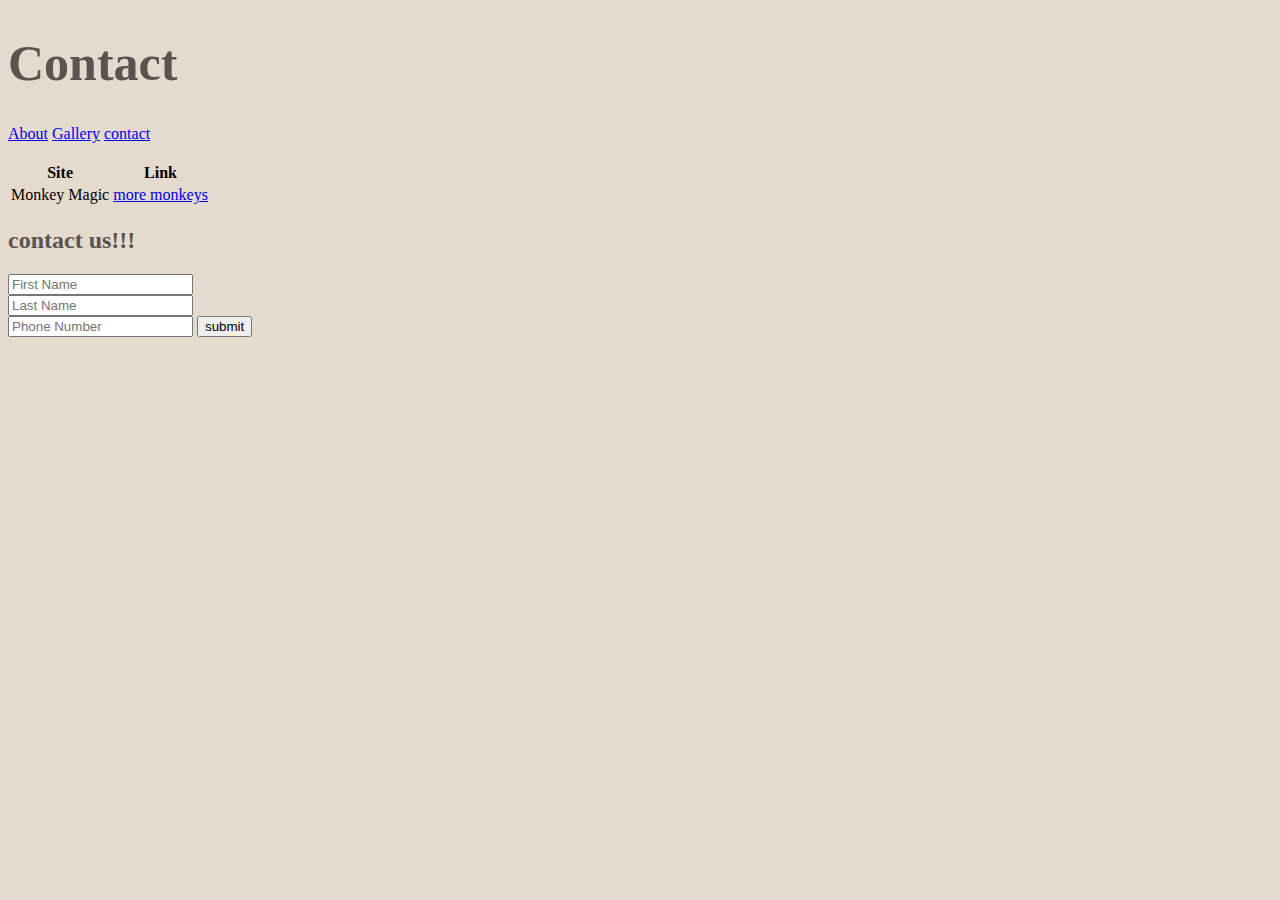
==== contact.html @ a03fcbf5 "start of assignment" ====
<!DOCTYPE html>
<html lang="en">
<head>
    <meta charset="UTF-8">
    <meta http-equiv="X-UA-Compatible" content="IE=edge">
    <meta name="viewport" content="width=device-width, initial-scale=1.0">
    <title>Document</title>
    <link rel="stylesheet" href="Styling.css">
</head>
<body>
    
    <h1>Contact</h1>

    <div>
        <a href="index.html">About</a>
        <a href="about.html">Gallery</a>
        <a href="contact.html">contact</a>
    </div>

<img height="200px" src="https://c.tenor.com/Lrhw25ws6zwAAAAd/dancing-monkeys-dyno-monkey.gif" alt="">
<table>
    <tr>
        <th>Site</th>
        <th>Link</th>
    </tr>
    <tr>
        <td>Monkey Magic</td>
        <td><a href="https://www.youtube.com/watch?v=Xv5ehKNSdSM"> more monkeys</a></td>
    </tr>
</table>

<form >
    <h2>contact us!!!</h2>
    <input type="text" name="firstName" placeholder="First Name"> <br>
    <input type="text" name="lastName" placeholder="Last Name"> <br>
    <input type="text" name="Phone" placeholder="Phone Number">
    <input type="submit" value="submit">
</form>


</body>
</html>
---- Styling.css ----
body{
    background-color: #E5DACE;
}

h1{
    font-size:50px;
    color: #5C5350;
}

h2{
    color: #5C5350;
}

.round-img {
    border-radius: 50%;
    height: auto;
    border-width: 20px;
    border-color:#3C3630 ;
    border-style: groove;
}

.center-img{
    display: block;
    margin-left: auto;
    margin-right: auto;
    max-width: 300px;
    max-height: 300px;
    margin-top:auto;
    }
.center {
text-align: center;
  }

.border-box{
    border-style:solid;
    border-width: 10px;
    border-color:#5C5350;
    background-color:#BCBEC0;
    margin-bottom: 30px;
}

.borderless-text{
    background-color: #BCBEC0;
}

div.gallery {
    margin: 5px;
    border: 1px solid #ccc;
    float: left;
    width: 180px;
  }
  
  div.gallery:hover {
    border: 1px solid #777;
  }
  
  div.gallery img {
    width: 100%;
    height: auto;
  }
  
  div.desc {
    padding: 15px;
    text-align: center;
  }
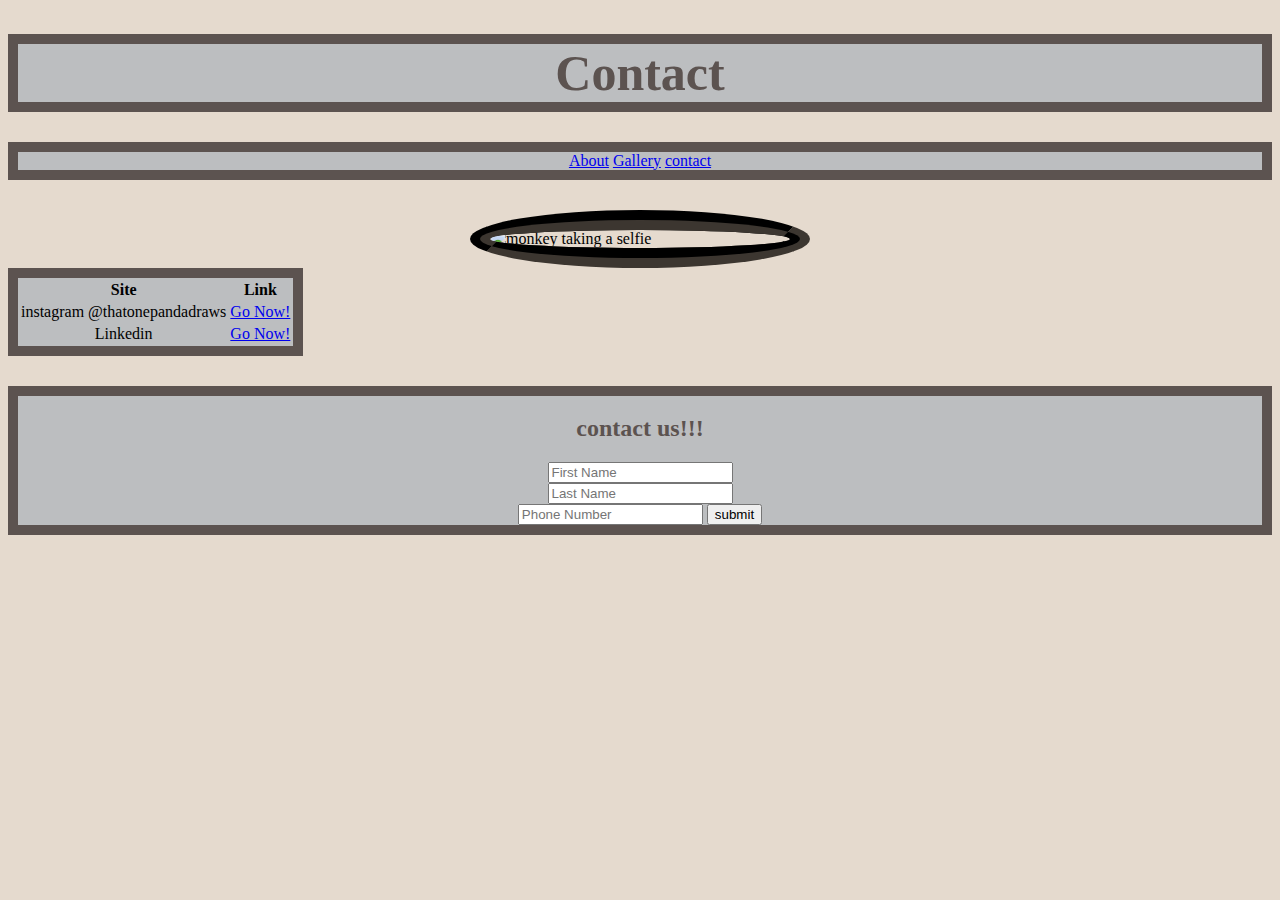
==== commit c898187c: "web page done" ====
--- a/contact.html
+++ b/contact.html
@@ -9,27 +9,31 @@
 </head>
 <body>
     
-    <h1>Contact</h1>
+    <h1 class="center border-box">Contact</h1>
 
-    <div>
+    <div class="center border-box">
         <a href="index.html">About</a>
         <a href="about.html">Gallery</a>
         <a href="contact.html">contact</a>
     </div>
 
-<img height="200px" src="https://c.tenor.com/Lrhw25ws6zwAAAAd/dancing-monkeys-dyno-monkey.gif" alt="">
-<table>
+    <img class="round-img center-img" src="https://i.imgur.com/MEh8k0s.jpg?1" alt="monkey taking a selfie" >
+<table class="center border-box">
     <tr>
         <th>Site</th>
         <th>Link</th>
     </tr>
     <tr>
-        <td>Monkey Magic</td>
-        <td><a href="https://www.youtube.com/watch?v=Xv5ehKNSdSM"> more monkeys</a></td>
+        <td>instagram @thatonepandadraws</td>
+        <td><a href="https://www.instagram.com/thatonepandadraws/"> Go Now!</a></td>
+    </tr>
+    <tr>
+        <td>Linkedin</td>
+        <td><a href="https://www.linkedin.com/in/cgarcia98/"> Go Now!</a></td>
     </tr>
 </table>
 
-<form >
+<form class="center border-box" >
     <h2>contact us!!!</h2>
     <input type="text" name="firstName" placeholder="First Name"> <br>
     <input type="text" name="lastName" placeholder="Last Name"> <br>
--- a/Styling.css
+++ b/Styling.css
@@ -27,6 +27,15 @@
     max-height: 300px;
     margin-top:auto;
     }
+
+.center-img-gal{
+    display: block;
+    margin-left: auto;
+    margin-right: inherit;
+    max-width: 1500px;
+    max-height: 1500px;
+    }
+        
 .center {
 text-align: center;
   }
@@ -43,23 +52,34 @@
     background-color: #BCBEC0;
 }
 
-div.gallery {
-    margin: 5px;
-    border: 1px solid #ccc;
-    float: left;
-    width: 180px;
+.row {
+    display: flex;
+    flex-wrap: wrap;
+    padding: 0 4px;
   }
   
-  div.gallery:hover {
-    border: 1px solid #777;
+  .column {
+    flex: 25%;
+    max-width: 25%;
+    padding: 0 4px;
   }
   
-  div.gallery img {
+  .column img {
+    margin-top: 8px;
+    vertical-align: middle;
     width: 100%;
-    height: auto;
   }
   
-  div.desc {
-    padding: 15px;
-    text-align: center;
+  @media screen and (max-width: 800px) {
+    .column {
+      flex: 50%;
+      max-width: 50%;
+    }
+  }
+  
+  @media screen and (max-width: 600px) {
+    .column {
+      flex: 100%;
+      max-width: 100%;
+    }
   }